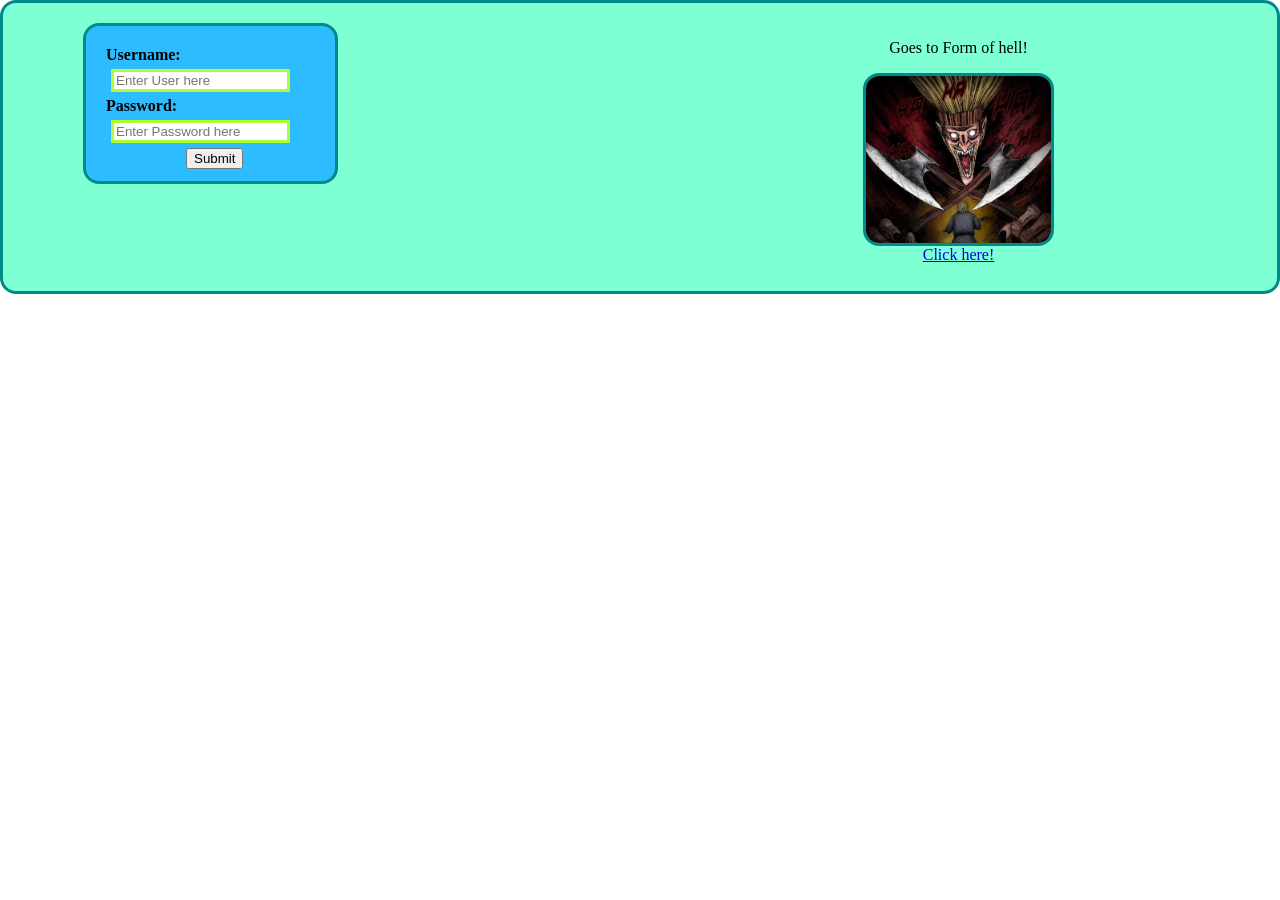
==== index.html @ a2c64485 "Add my website files" ====
<!DOCTYPE html>
<html lang="en">
<head>
    <meta charset="UTF-8">
    <meta name="viewport" content="width=device-width, initial-scale=1.0">
    <link rel="stylesheet" href="style.css">
    <title>Document</title>
</head>
<body>
    
    <div class="bg-grid">
        <div class="forms-div">
            <form>
            <label for="Username" style="border: 2 solid darkblue; font-weight: bold;">Username:</label>
            <input class="text-input" type="user" id="Username" placeholder="Enter User here" minlength="8" maxlength="20" action ><br>

            <label for="Password" style="border: 2 solid darkblue; font-weight: bold;">Password:</label>
            <input class="text-input"type="password" id="Password" placeholder="Enter Password here" minlength="8" maxlength="20" action><br>
            <input type="submit" id="c-submit">
            </form>
        </div>
        
        <div class="img-div">
            <p>Goes to Form of hell!</p>
            <div class="image-div2">
            <img id="img101" src="img/thorkell.jfif" alt="thorkell picture" style="object-fit: cover;"><br>
            </div>
            <div id="div-a"><a href="Forms of hell.html" target="_blank">Click here!</a></div>
        </div>




    </div>


    
</body>
</html>
---- style.css ----
* {
    box-sizing: border-box;
}

body {
    margin: 0px;
}

p {
    text-align: center;
}

 .bg-grid, .forms-div, .image-div2{
    border: 3px solid darkcyan;
    border-radius: 16px;
}

.bg-grid {
    background-color: aquamarine;
    padding-bottom: 20px;
    padding-top: 20px;
    display: flex;
    justify-content: center;
    display: grid;
    grid-template-columns: 50% 50%;
    width: 100%;
    overflow: hidden;
}

.text-input {
    border: solid greenyellow;
    margin:5px;
}


.forms-div {
    background-color: rgb(44, 188, 255);
    width: 40%;
    height: 65%;
    justify-content: center;
    padding: 20px;
    margin-left: 80px;
}

.img-div {
    display: block;
}


.image-div2 {
    /*
    width: 30%; 
    height: auto;
    margin-left: 255px;
    display: flex;
    justify-content: center;
    overflow: hidden;
    object-fit: cover;
    */
    width: 30%; 
    max-width: 300px;
    height: 70%; /* Give the container a fixed height so overflow and object-fit have boundaries */
    margin: 0 auto; /* Centers the box nicely without hardcoding random pixels */
    display: flex;
    justify-content: center;
    align-items: center;
    overflow: hidden;
}

#c-submit {
    margin-left: 80px;
    margin-right: auto;
}

#img101 {
    /*
    width: 50%;
    height: auto;
    */
    width: 100%;
    height: 100%;
    object-fit: cover;
    }

#div-a {
    text-align: center;
}
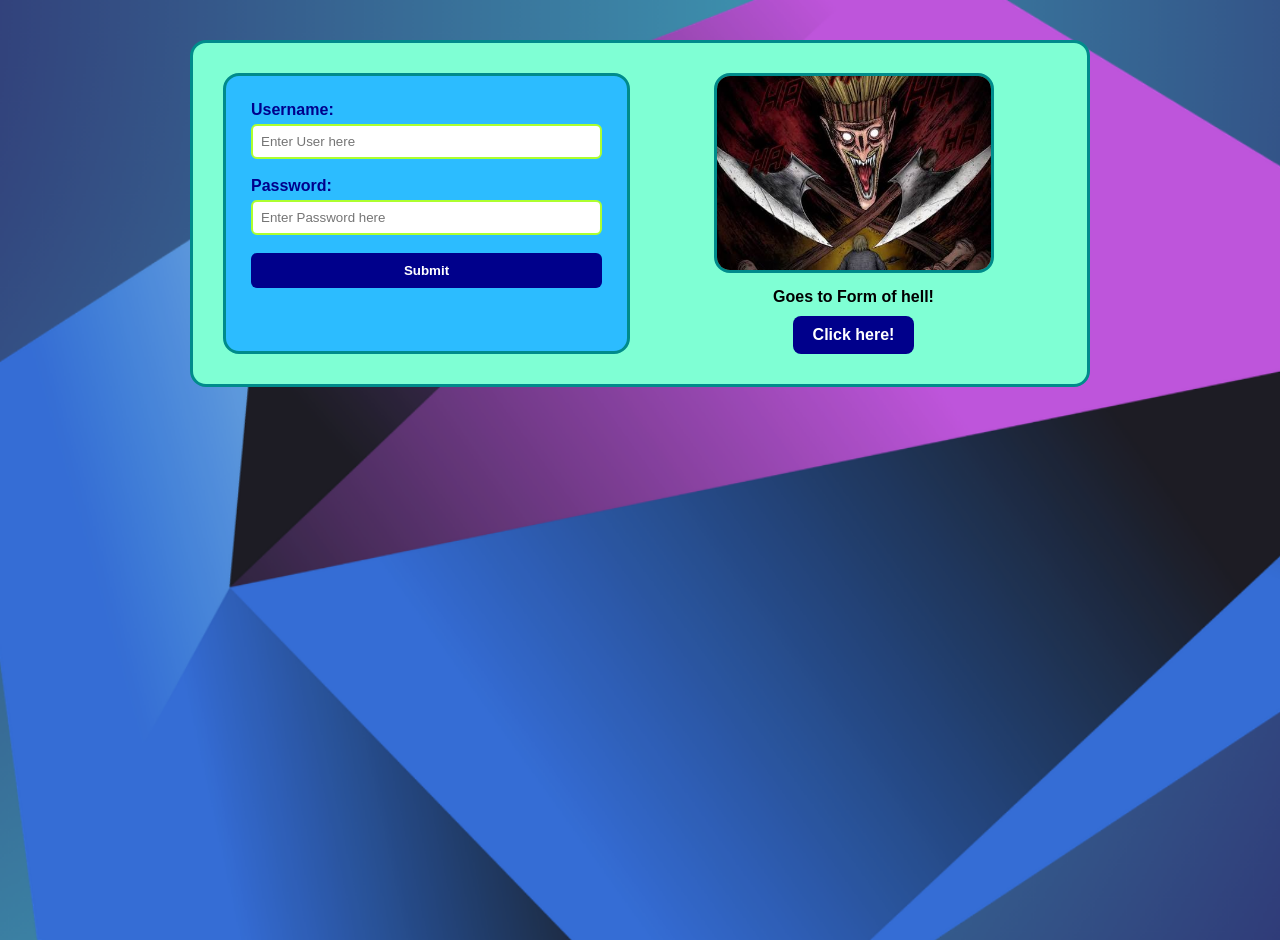
==== commit 26c39238: "Adding something as beginner: Day 2" ====
--- a/index.html
+++ b/index.html
@@ -3,37 +3,39 @@
 <head>
     <meta charset="UTF-8">
     <meta name="viewport" content="width=device-width, initial-scale=1.0">
+
+    <title>Practice Form and Image</title>
+
+    <script src="script.js" defer></script>
     <link rel="stylesheet" href="style.css">
-    <title>Document</title>
 </head>
 <body>
-    
+
     <div class="bg-grid">
+        <!-- Left Side: Form -->
         <div class="forms-div">
-            <form>
-            <label for="Username" style="border: 2 solid darkblue; font-weight: bold;">Username:</label>
-            <input class="text-input" type="user" id="Username" placeholder="Enter User here" minlength="8" maxlength="20" action ><br>
+            <form id="login-form">
+                <label for="Username">Username:</label><br>
+                <input class="text-input" type="text" id="Username" placeholder="Enter User here" minlength="8" maxlength="20"><br><br>
 
-            <label for="Password" style="border: 2 solid darkblue; font-weight: bold;">Password:</label>
-            <input class="text-input"type="password" id="Password" placeholder="Enter Password here" minlength="8" maxlength="20" action><br>
-            <input type="submit" id="c-submit">
+                <label for="Password">Password:</label><br>
+                <input class="text-input" type="password" id="Password" placeholder="Enter Password here" minlength="8" maxlength="20"><br><br>
+                
+                <input type="submit" id="c-submit" value="Submit">
             </form>
         </div>
         
+        <!-- Right Side: Image and Link -->
         <div class="img-div">
+            <div class="image-div2">
+                <img id="img101" src="img/thorkell.jfif" alt="thorkell picture">
+            </div>
             <p>Goes to Form of hell!</p>
-            <div class="image-div2">
-            <img id="img101" src="img/thorkell.jfif" alt="thorkell picture" style="object-fit: cover;"><br>
+            <div id="div-a">
+                <a href="Forms of hell.html" target="_blank">Click here!</a>
             </div>
-            <div id="div-a"><a href="Forms of hell.html" target="_blank">Click here!</a></div>
         </div>
-
-
-
-
     </div>
 
-
-    
 </body>
 </html>
--- a/style.css
+++ b/style.css
@@ -1,87 +1,104 @@
+/* Global Reset */
 * {
     box-sizing: border-box;
 }
 
 body {
-    margin: 0px;
+    background-image: url('img/bg-layout.png');
+    background-size: cover;
+    background-position: center;
+    background-repeat: no-repeat;
+    height: 100vh;
+    margin: 0;
+    font-family: Arial, sans-serif;
 }
 
-p {
+/* Main Container: Split into 2 columns side-by-side */
+.bg-grid {
+    background-color: aquamarine;
+    border: 3px solid darkcyan;
+    border-radius: 16px;
+    display: grid;
+    grid-template-columns: 1fr 1fr; /* Exactly 50% / 50% split */
+    gap: 20px;
+    padding: 30px;
+    margin: 40px auto;
+    max-width: 900px;
+}
+
+/* Form Container */
+.forms-div {
+    background-color: rgb(44, 188, 255);
+    border: 3px solid darkcyan;
+    border-radius: 16px;
+    padding: 25px;
+}
+
+.forms-div label {
+    font-weight: bold;
+    color: darkblue;
+}
+
+.text-input {
+    width: 100%;
+    padding: 8px;
+    margin-top: 5px;
+    border: 2px solid greenyellow;
+    border-radius: 6px;
+}
+
+#c-submit {
+    display: block;
+    width: 100%;
+    padding: 10px;
+    background-color: darkblue;
+    color: white;
+    border: none;
+    border-radius: 6px;
+    font-weight: bold;
+    cursor: pointer;
+}
+
+/* Image Section Container */
+.img-div {
     text-align: center;
 }
 
- .bg-grid, .forms-div, .image-div2{
+/* The Box holding the Image (Fixed width and height so it won't overflow) */
+.image-div2 {
+    width: 100%;
+    max-width: 280px;
+    height: 200px; 
+    margin: 0 auto 15px auto; 
     border: 3px solid darkcyan;
     border-radius: 16px;
+    overflow: hidden; /* Clips the excess image parts */
 }
 
-.bg-grid {
-    background-color: aquamarine;
-    padding-bottom: 20px;
-    padding-top: 20px;
-    display: flex;
-    justify-content: center;
-    display: grid;
-    grid-template-columns: 50% 50%;
+/* The Image itself */
+#img101 {
     width: 100%;
-    overflow: hidden;
+    height: 100%;
+    object-fit: cover; /* Keeps it neatly cropped inside the box */
 }
 
-.text-input {
-    border: solid greenyellow;
-    margin:5px;
+/* Paragraph styling */
+p {
+    font-weight: bold;
+    margin: 10px 0;
 }
 
-
-.forms-div {
-    background-color: rgb(44, 188, 255);
-    width: 40%;
-    height: 65%;
-    justify-content: center;
-    padding: 20px;
-    margin-left: 80px;
+/* Link Button styling */
+#div-a a {
+    display: inline-block;
+    background-color: darkblue;
+    color: white;
+    padding: 10px 20px;
+    border-radius: 8px;
+    text-decoration: none;
+    font-weight: bold;
 }
 
-.img-div {
-    display: block;
-}
-
-
-.image-div2 {
-    /*
-    width: 30%; 
-    height: auto;
-    margin-left: 255px;
-    display: flex;
-    justify-content: center;
-    overflow: hidden;
-    object-fit: cover;
-    */
-    width: 30%; 
-    max-width: 300px;
-    height: 70%; /* Give the container a fixed height so overflow and object-fit have boundaries */
-    margin: 0 auto; /* Centers the box nicely without hardcoding random pixels */
-    display: flex;
-    justify-content: center;
-    align-items: center;
-    overflow: hidden;
-}
-
-#c-submit {
-    margin-left: 80px;
-    margin-right: auto;
-}
-
-#img101 {
-    /*
-    width: 50%;
-    height: auto;
-    */
-    width: 100%;
-    height: 100%;
-    object-fit: cover;
-    }
-
-#div-a {
-    text-align: center;
+#div-a a:hover {
+    background-color: navy;
 }
